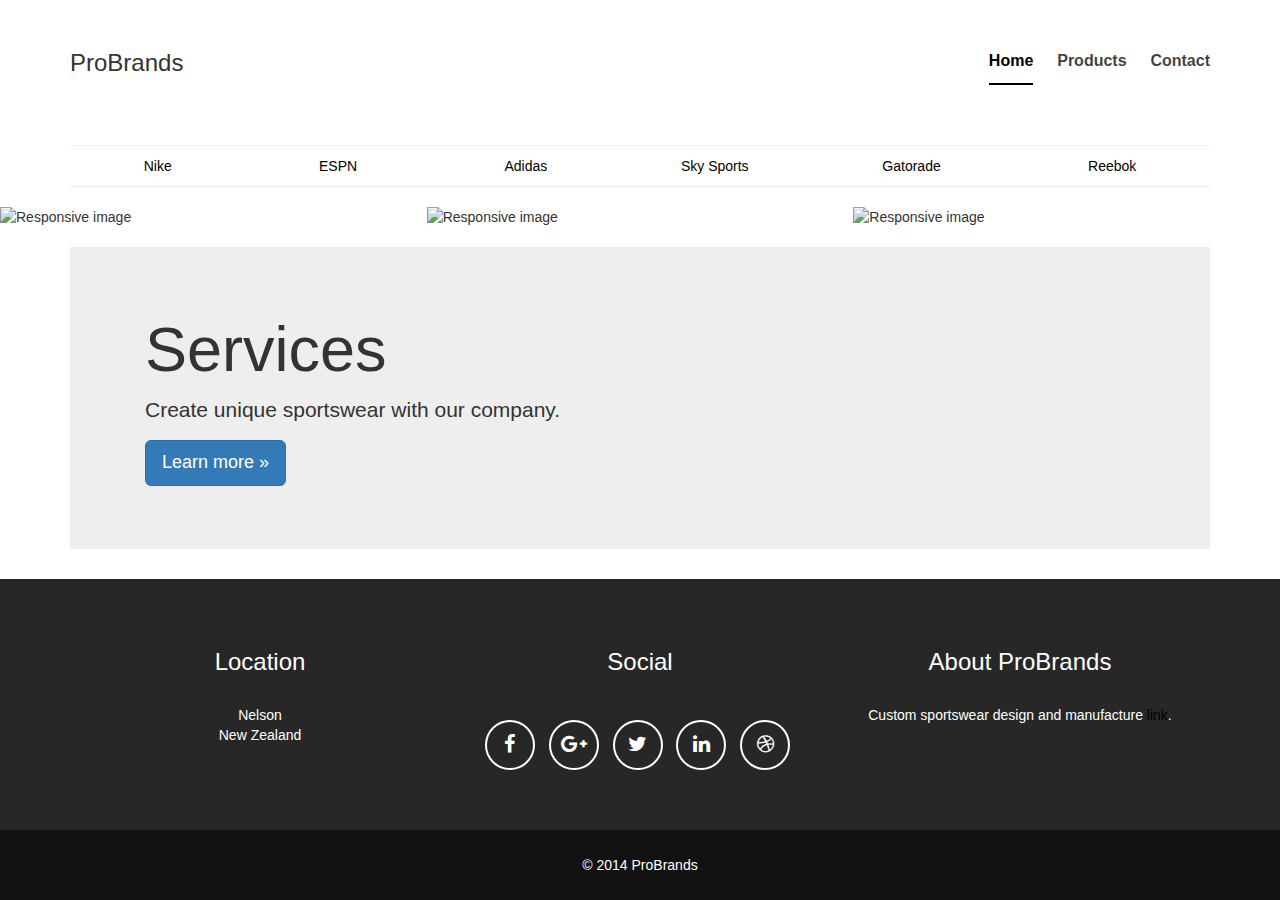
==== index.html @ 6a8154c9 "remove spacing in rows, add placekittens" ====
<!DOCTYPE html>
<html lang="en">
  <head>
    <meta charset="utf-8">
    <meta http-equiv="X-UA-Compatible" content="IE=edge">
    <meta name="viewport" content="width=device-width, initial-scale=1">
    <meta name="description" content="">
    <meta name="author" content="">
    <link rel="icon" href="../../favicon.ico">

    <title>Probrands</title>

    <!-- Bootstrap core CSS -->
    <link href="css/bootstrap.min.css" rel="stylesheet">

    <!-- Custom styles for this template -->
    <link href="css/design.css" rel="stylesheet">

    <!-- FONT AWESOME -->
    <link href="https://maxcdn.bootstrapcdn.com/font-awesome/4.2.0/css/font-awesome.min.css" rel="stylesheet">

  </head>

  <body>
    <div class="container">

      <div class="page-header">
        <div class="masthead clearfix">
          <div class="inner">
            <h3 class="masthead-brand">ProBrands</h3>
            <nav>
              <ul class="nav masthead-nav">
                <li class="active"><a href="#">Home</a></li>
                <li><a href="#">Products</a></li>
                <li><a href="#">Contact</a></li>
              </ul>
            </nav>
          </div>
        </div>
      </div>

      <div role="tabpanel">
        <div class="nav-header">

          <!-- Nav tabs -->
          <ul class="nav nav-pills nav-justified" role="tablist">
            <li role="presentation"><a href="#nike" aria-controls="nike" role="tab" data-toggle="pill">Nike</a></li>
            <li role="presentation"><a href="#espn" aria-controls="espn" role="tab" data-toggle="pill">ESPN</a></li>
            <li role="presentation"><a href="#adidas" aria-controls="adidas" role="tab" data-toggle="pill">Adidas</a></li>
            <li role="presentation"><a href="#skysports" aria-controls="skysports" role="tab" data-toggle="pill">Sky Sports</a></li>
            <li role="presentation"><a href="#gatorade" aria-controls="gatorade" role="tab" data-toggle="pill">Gatorade</a></li>
            <li role="presentation"><a href="#reebok" aria-controls="reebok" role="tab" data-toggle="pill">Reebok</a></li>
          </ul>

        </div>

        <!-- Tab panes -->
        <div class="tab-content">
          <div role="tabpanel" class="tab-pane fade" id="nike">
            <div class="jumbotron">
              <div class="row">
                <div class="col-xs-6">
                  <img src="http://placekitten.com/g/800/600" class="img-responsive" alt="First image">
                </div>
                <div class="col-xs-6">
                  <img src="http://placekitten.com/g/800/600" class="img-responsive" alt="Second image">
                </div>
              </div>
              <p>Nike</p>
            </div>
          </div>
          <div role="tabpanel" class="tab-pane fade" id="espn">
            <div class="jumbotron">
              <div class="row">
                <div class="col-xs-6">
                  <img src="http://placekitten.com/g/800/600" class="img-responsive" alt="First image">
                </div>
                <div class="col-xs-6">
                  <img src="http://placekitten.com/g/800/600" class="img-responsive" alt="Second image">
                </div>
              </div>
              <p>ESPN</p>
            </div>
          </div>
          <div role="tabpanel" class="tab-pane fade" id="adidas">
            <div class="jumbotron">
              <div class="row">
                <div class="col-xs-6">
                  <img src="http://placekitten.com/g/800/600" class="img-responsive" alt="First image">
                </div>
                <div class="col-xs-6">
                  <img src="http://placekitten.com/g/800/600" class="img-responsive" alt="Second image">
                </div>
              </div>
              <p>Adidas</p>
            </div>
          </div>
          <div role="tabpanel" class="tab-pane fade" id="skysports">
            <div class="jumbotron">
              <div class="row">
                <div class="col-xs-6">
                  <img src="http://placekitten.com/g/800/600" class="img-responsive" alt="First image">
                </div>
                <div class="col-xs-6">
                  <img src="http://placekitten.com/g/800/600" class="img-responsive" alt="Second image">
                </div>
              </div>
              <p>Sky Sports</p>
            </div>
          </div>
          <div role="tabpanel" class="tab-pane fade" id="gatorade">
            <div class="jumbotron">
              <div class="row">
                <div class="col-xs-6">
                  <img src="http://placekitten.com/g/800/600" class="img-responsive" alt="First image">
                </div>
                <div class="col-xs-6">
                  <img src="http://placekitten.com/g/800/600" class="img-responsive" alt="Second image">
                </div>
              </div>
              <p>Gatorade</p>
            </div>
          </div>
          <div role="tabpanel" class="tab-pane fade" id="reebok">
            <div class="jumbotron">
              <div class="row">
                <div class="col-xs-6">
                  <img src="http://placekitten.com/g/800/600" class="img-responsive" alt="First image">
                </div>
                <div class="col-xs-6">
                  <img src="http://placekitten.com/g/800/600" class="img-responsive" alt="Second image">
                </div>
              </div>
              <p>Reebok</p>
            </div>
          </div>
        </div>
      </div>
    </div> <!-- /container -->

    <br>

    <div class="row">
      <div class="col-xs-4">
        <img src="http://placekitten.com/g/800/600" class="img-responsive" alt="Responsive image">
      </div>
      <div class="col-xs-4">
        <img src="http://www.allwalls.net/wallpapers/2012/10/Funny-Kitten-1200x1600.jpg" class="img-responsive" alt="Responsive image">
      </div>
      <div class="col-xs-4">
        <img src="http://placekitten.com/g/1600/1200" class="img-responsive" alt="Responsive image">
      </div>
    </div>

    <br>

    <div class="container">

      <div class="jumbotron">
        <div class="container">
          <h1>Services</h1>
          <p>Create unique sportswear with our company.</p>
          <p><a class="btn btn-primary btn-lg" href="#" role="button">Learn more &raquo;</a></p>
        </div>
      </div>

    </div> <!-- /container -->
       
    <!--FOOTER-->
    <footer class="text-center">
        <div class="footer-above">
            <div class="container">
                <div class="row">
                    <div class="footer-col col-md-4">
                        <h3>Location</h3>
                        <p>Nelson<br>New Zealand</p>
                    </div>
                    <div class="footer-col col-md-4">
                        <h3>Social</h3>
                        <ul class="list-inline">
                            <li>
                                <a href="#" class="btn-social btn-outline"><i class="fa fa-fw fa-facebook"></i></a>
                            </li>
                            <li>
                                <a href="#" class="btn-social btn-outline"><i class="fa fa-fw fa-google-plus"></i></a>
                            </li>
                            <li>
                                <a href="#" class="btn-social btn-outline"><i class="fa fa-fw fa-twitter"></i></a>
                            </li>
                            <li>
                                <a href="#" class="btn-social btn-outline"><i class="fa fa-fw fa-linkedin"></i></a>
                            </li>
                            <li>
                                <a href="#" class="btn-social btn-outline"><i class="fa fa-fw fa-dribbble"></i></a>
                            </li>
                        </ul>
                    </div>
                    <div class="footer-col col-md-4">
                        <h3>About ProBrands</h3>
                        <p>Custom sportswear design and manufacture <a href="http://startbootstrap.com">link</a>.</p>
                    </div>
                </div>
            </div>
        </div>
        <div class="footer-below">
            <div class="container">
                <div class="row">
                    <div class="col-lg-12">
                        &copy; 2014 ProBrands
                    </div>
                </div>
            </div>
        </div>
    </footer>

    <!-- Bootstrap core JavaScript
    ================================================== -->
    <!-- Placed at the end of the document so the pages load faster -->
    <script src="https://ajax.googleapis.com/ajax/libs/jquery/1.11.1/jquery.min.js"></script>
    <script src="js/bootstrap.min.js"></script>
  </body>
</html>
---- css/design.css ----
/*
 * Globals
 */

/* Links */
a,
a:focus,
a:hover {
  color: #000;
}

/*
 * Base structure
 */

hr {
  margin-top: 40px;
  margin-bottom: 40px;
}
.jumbotron {
  border-radius: 0px !important;
}
.row {
  margin-right: 0px !important;
  margin-left: 0px !important;
}
.col-xs-1, .col-sm-1, .col-md-1, .col-lg-1, .col-xs-2, .col-sm-2, .col-md-2, .col-lg-2, .col-xs-3, .col-sm-3, .col-md-3, .col-lg-3, .col-xs-4, .col-sm-4, .col-md-4, .col-lg-4, .col-xs-5, .col-sm-5, .col-md-5, .col-lg-5, .col-xs-6, .col-sm-6, .col-md-6, .col-lg-6, .col-xs-7, .col-sm-7, .col-md-7, .col-lg-7, .col-xs-8, .col-sm-8, .col-md-8, .col-lg-8, .col-xs-9, .col-sm-9, .col-md-9, .col-lg-9, .col-xs-10, .col-sm-10, .col-md-10, .col-lg-10, .col-xs-11, .col-sm-11, .col-md-11, .col-lg-11, .col-xs-12, .col-sm-12, .col-md-12, .col-lg-12 {
  padding-right: 0px !important;
  padding-left: 0px !important;
}

/*
 * Header
 */

.page-header {
  border-bottom: none;
}
.nav-header {
  margin-top: 50px;
  border-top: 1px solid #eee;
  border-bottom: 1px solid #eee;
}
.nav-pills > li > a {
  border-radius: 0px;
}
.masthead-brand {
  margin-top: 10px;
  margin-bottom: 10px;
}
.masthead-nav > li {
  display: inline-block;
}
.masthead-nav > li + li {
  margin-left: 20px;
}
.masthead-nav > li > a {
  padding-right: 0;
  padding-left: 0;
  font-size: 16px;
  font-weight: bold;
  color: #404040; /* IE8 proofing */
  color: rgba(0,0,0,.75);
  border-bottom: 2px solid transparent;
}
.masthead-nav > li > a:hover,
.masthead-nav > li > a:focus {
  background-color: transparent;
  border-bottom-color: #BFBFBF;
  border-bottom-color: rgba(0,0,0,.25);
}
.masthead-nav > .active > a,
.masthead-nav > .active > a:hover,
.masthead-nav > .active > a:focus {
  color: #000;
  border-bottom-color: #000;
}

@media (min-width: 768px) {
  .masthead-brand {
    float: left;
  }
  .masthead-nav {
    float: right;
  }
  .icon {
    float: left;
  }
}

/*
 * Footer
 */

footer {
    color: #fff;
}
footer h3 {
    margin-bottom: 30px;
}
footer .footer-above {
    padding-top: 50px;
    background-color: #272727;
}
footer .footer-col {
    margin-bottom: 50px;
}
footer .footer-below {
    padding: 25px 0;
    background-color: #121212;
}
.btn-outline {
    margin-top: 15px;
    border: solid 2px #fff;
    font-size: 20px;
    color: #fff;
    background: 0 0;
    transition: all .3s ease-in-out;
}
.btn-outline:hover,
.btn-outline:focus,
.btn-outline:active,
.btn-outline.active {
    border: solid 2px #fff;
    color: #272727;
    background: #fff;
}
.btn-social {
    display: inline-block;
    width: 50px;
    height: 50px;
    border: 2px solid #fff;
    border-radius: 100%;
    text-align: center;
    font-size: 20px;
    line-height: 45px;
}
.btn:focus,
.btn:active,
.btn.active {
    outline: 0;
}
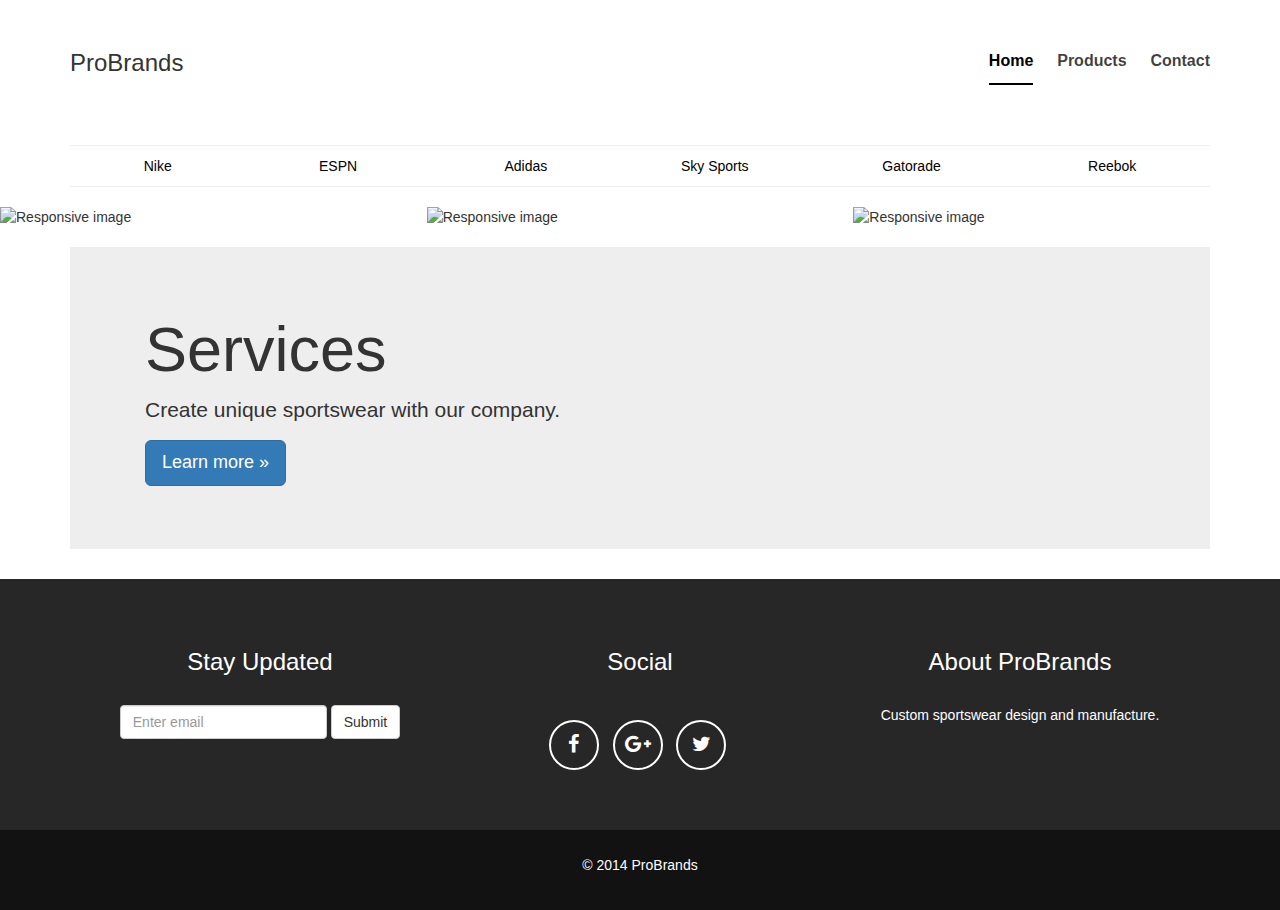
==== commit d32b1512: "next to nothing" ====
--- a/index.html
+++ b/index.html
@@ -1,4 +1,14 @@
 <!DOCTYPE html>
+<!--
+
+██████╗ ██████╗  ██████╗ ██████╗ ██████╗  █████╗ ███╗   ██╗██████╗ ███████╗██╗
+██╔══██╗██╔══██╗██╔═══██╗██╔══██╗██╔══██╗██╔══██╗████╗  ██║██╔══██╗██╔════╝██║
+██████╔╝██████╔╝██║   ██║██████╔╝██████╔╝███████║██╔██╗ ██║██║  ██║███████╗██║
+██╔═══╝ ██╔══██╗██║   ██║██╔══██╗██╔══██╗██╔══██║██║╚██╗██║██║  ██║╚════██║╚═╝
+██║     ██║  ██║╚██████╔╝██████╔╝██║  ██║██║  ██║██║ ╚████║██████╔╝███████║██╗
+╚═╝     ╚═╝  ╚═╝ ╚═════╝ ╚═════╝ ╚═╝  ╚═╝╚═╝  ╚═╝╚═╝  ╚═══╝╚═════╝ ╚══════╝╚═╝
+                                                                              
+-->
 <html lang="en">
   <head>
     <meta charset="utf-8">
@@ -8,7 +18,7 @@
     <meta name="author" content="">
     <link rel="icon" href="../../favicon.ico">
 
-    <title>Probrands</title>
+    <title>ProBrands</title>
 
     <!-- Bootstrap core CSS -->
     <link href="css/bootstrap.min.css" rel="stylesheet">
@@ -16,7 +26,7 @@
     <!-- Custom styles for this template -->
     <link href="css/design.css" rel="stylesheet">
 
-    <!-- FONT AWESOME -->
+    <!-- Font Awesome -->
     <link href="https://maxcdn.bootstrapcdn.com/font-awesome/4.2.0/css/font-awesome.min.css" rel="stylesheet">
 
   </head>
@@ -165,52 +175,53 @@
       </div>
 
     </div> <!-- /container -->
-       
-    <!--FOOTER-->
+
+    <!-- Footer -->
     <footer class="text-center">
-        <div class="footer-above">
-            <div class="container">
-                <div class="row">
-                    <div class="footer-col col-md-4">
-                        <h3>Location</h3>
-                        <p>Nelson<br>New Zealand</p>
-                    </div>
-                    <div class="footer-col col-md-4">
-                        <h3>Social</h3>
-                        <ul class="list-inline">
-                            <li>
-                                <a href="#" class="btn-social btn-outline"><i class="fa fa-fw fa-facebook"></i></a>
-                            </li>
-                            <li>
-                                <a href="#" class="btn-social btn-outline"><i class="fa fa-fw fa-google-plus"></i></a>
-                            </li>
-                            <li>
-                                <a href="#" class="btn-social btn-outline"><i class="fa fa-fw fa-twitter"></i></a>
-                            </li>
-                            <li>
-                                <a href="#" class="btn-social btn-outline"><i class="fa fa-fw fa-linkedin"></i></a>
-                            </li>
-                            <li>
-                                <a href="#" class="btn-social btn-outline"><i class="fa fa-fw fa-dribbble"></i></a>
-                            </li>
-                        </ul>
-                    </div>
-                    <div class="footer-col col-md-4">
-                        <h3>About ProBrands</h3>
-                        <p>Custom sportswear design and manufacture <a href="http://startbootstrap.com">link</a>.</p>
-                    </div>
-                </div>
-            </div>
+      <div class="footer-above">
+        <div class="container">
+          <div class="row">
+            <div class="footer-col col-md-4">
+              <h3>Stay Updated</h3>
+              <form class="form-inline" role="form">
+                <div class="form-group">
+                  <label class="sr-only" for="exampleInputEmail2">Email address</label>
+                  <input type="email" class="form-control" id="email" placeholder="Enter email">
+                  <button type="submit" class="btn btn-default">Submit</button>
+                </div>
+              </form>
+            </div>
+            <div class="footer-col col-md-4">
+              <h3>Social</h3>
+                <ul class="list-inline">
+                  <li>
+                    <a href="http://www.facebook.com/" class="btn-social btn-outline"><i class="fa fa-fw fa-facebook"></i></a>
+                  </li>
+                  <li>
+                    <a href="http://www.google.com/" class="btn-social btn-outline"><i class="fa fa-fw fa-google-plus"></i></a>
+                  </li>
+                  <li>
+                    <a href="http://www.twitter.com/" class="btn-social btn-outline"><i class="fa fa-fw fa-twitter"></i></a>
+                  </li>
+                </ul>
+              </div>
+              <div class="footer-col col-md-4">
+                <h3>About ProBrands</h3>
+                <p>Custom sportswear design and manufacture.</p>
+              </div>
+            </div>
+          </div>
         </div>
         <div class="footer-below">
-            <div class="container">
-                <div class="row">
-                    <div class="col-lg-12">
-                        &copy; 2014 ProBrands
-                    </div>
-                </div>
-            </div>
-        </div>
+          <div class="container">
+            <div class="row">
+              <div class="col-lg-12">
+                <p>&copy; 2014 ProBrands</p>
+              </div>
+            </div>
+          </div>
+        </div>
+      </div>
     </footer>
 
     <!-- Bootstrap core JavaScript
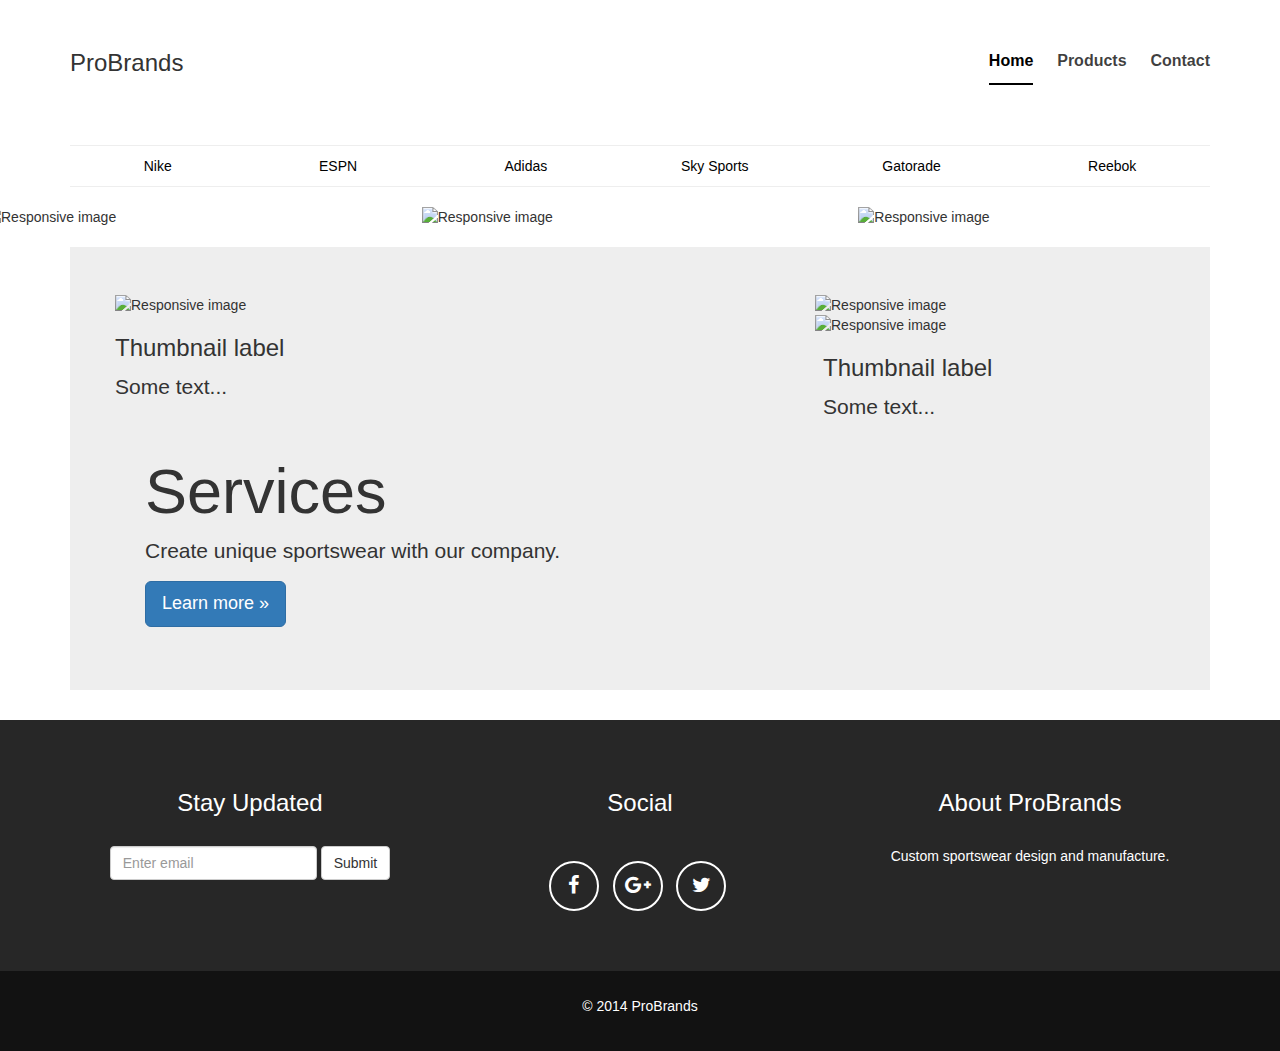
==== commit 219b8a80: "add grid for images" ====
--- a/index.html
+++ b/index.html
@@ -155,25 +155,49 @@
         <img src="http://placekitten.com/g/800/600" class="img-responsive" alt="Responsive image">
       </div>
       <div class="col-xs-4">
-        <img src="http://www.allwalls.net/wallpapers/2012/10/Funny-Kitten-1200x1600.jpg" class="img-responsive" alt="Responsive image">
+        <img src="http://placekitten.com/g/1600/1200" class="img-responsive" alt="Responsive image">
       </div>
       <div class="col-xs-4">
-        <img src="http://placekitten.com/g/1600/1200" class="img-responsive" alt="Responsive image">
+        <img src="http://placekitten.com/g/800/600" class="img-responsive" alt="Responsive image">
       </div>
     </div>
 
     <br>
 
     <div class="container">
-
       <div class="jumbotron">
+
+        <div class="row">
+          <div class="col-md-8 cold-xs-12">
+            <img src="http://placekitten.com/g/1600/1800" class="img-responsive" alt="Responsive image">
+            <div class="caption">
+              <h3>Thumbnail label</h3>
+              <p>Some text...</p>
+            </div>
+          </div>
+          <div class="col-md-4 col-xs-12">
+            <div class="col-md-12 col-xs-4">
+              <img src="http://placekitten.com/g/800/600" class="img-responsive" alt="Responsive image">
+            </div>
+            <div class="col-md-12 col-xs-4">
+              <img src="http://placekitten.com/g/800/600" class="img-responsive" alt="Responsive image">
+            </div>
+            <div class="col-md-12 col-xs-4">
+              <div class="caption spacing">
+                <h3>Thumbnail label</h3>
+                <p>Some text...</p>
+              </div>
+            </div>
+          </div>
+        </div>
+
         <div class="container">
           <h1>Services</h1>
           <p>Create unique sportswear with our company.</p>
           <p><a class="btn btn-primary btn-lg" href="#" role="button">Learn more &raquo;</a></p>
         </div>
-      </div>
-
+
+      </div>
     </div> <!-- /container -->
 
     <!-- Footer -->
--- a/css/design.css
+++ b/css/design.css
@@ -20,13 +20,12 @@
 .jumbotron {
   border-radius: 0px !important;
 }
-.row {
-  margin-right: 0px !important;
-  margin-left: 0px !important;
-}
 .col-xs-1, .col-sm-1, .col-md-1, .col-lg-1, .col-xs-2, .col-sm-2, .col-md-2, .col-lg-2, .col-xs-3, .col-sm-3, .col-md-3, .col-lg-3, .col-xs-4, .col-sm-4, .col-md-4, .col-lg-4, .col-xs-5, .col-sm-5, .col-md-5, .col-lg-5, .col-xs-6, .col-sm-6, .col-md-6, .col-lg-6, .col-xs-7, .col-sm-7, .col-md-7, .col-lg-7, .col-xs-8, .col-sm-8, .col-md-8, .col-lg-8, .col-xs-9, .col-sm-9, .col-md-9, .col-lg-9, .col-xs-10, .col-sm-10, .col-md-10, .col-lg-10, .col-xs-11, .col-sm-11, .col-md-11, .col-lg-11, .col-xs-12, .col-sm-12, .col-md-12, .col-lg-12 {
   padding-right: 0px !important;
   padding-left: 0px !important;
+}
+.spacing {
+  padding-left: 8px;
 }
 
 /*
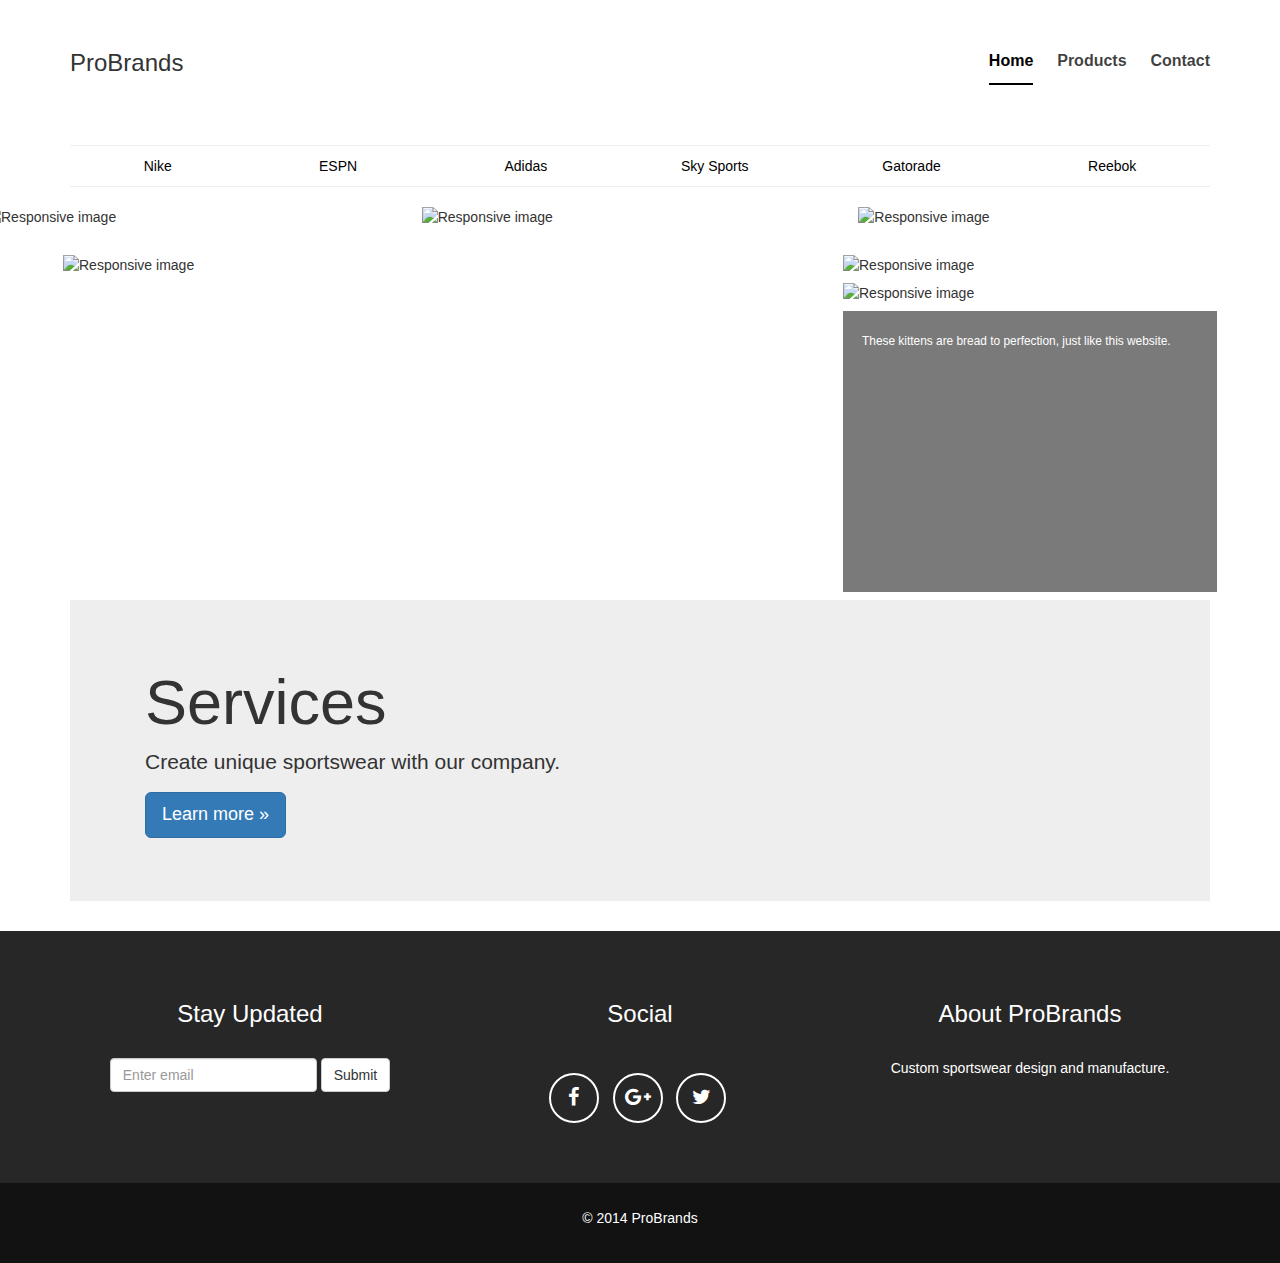
==== commit a1e14ade: "improve grid" ====
--- a/index.html
+++ b/index.html
@@ -151,45 +151,48 @@
     <br>
 
     <div class="row">
-      <div class="col-xs-4">
+      <div class="col-xs-4 gap-none">
         <img src="http://placekitten.com/g/800/600" class="img-responsive" alt="Responsive image">
       </div>
-      <div class="col-xs-4">
+      <div class="col-xs-4 gap-none">
         <img src="http://placekitten.com/g/1600/1200" class="img-responsive" alt="Responsive image">
       </div>
-      <div class="col-xs-4">
+      <div class="col-xs-4 gap-none">
         <img src="http://placekitten.com/g/800/600" class="img-responsive" alt="Responsive image">
       </div>
     </div>
 
     <br>
+
+    <div class="container">
+
+    <div class="row">
+      <div class="col-md-8 cold-xs-12 gap">
+        <div class="gap">
+          <img src="http://placekitten.com/g/1600/1800" class="img-responsive" alt="Responsive image">
+        </div>
+      </div>
+      <div class="col-md-4 col-xs-12 gap">
+        <div class="col-md-12 col-xs-4 gap">
+          <img src="http://placekitten.com/g/800/600" class="img-responsive" alt="Responsive image">
+        </div>
+        <div class="col-md-12 col-xs-4 gap">
+          <img src="http://placekitten.com/g/800/600" class="img-responsive" alt="Responsive image">
+        </div>
+        <div class="col-md-12 col-xs-4 gap">
+          <div class="grid-box">
+            <div class="box-content">
+              <small>These kittens are bread to perfection, just like this website.</small>
+            </div>
+          </div>
+        </div>
+      </div>
+    </div>
+
+  </div>
 
     <div class="container">
       <div class="jumbotron">
-
-        <div class="row">
-          <div class="col-md-8 cold-xs-12">
-            <img src="http://placekitten.com/g/1600/1800" class="img-responsive" alt="Responsive image">
-            <div class="caption">
-              <h3>Thumbnail label</h3>
-              <p>Some text...</p>
-            </div>
-          </div>
-          <div class="col-md-4 col-xs-12">
-            <div class="col-md-12 col-xs-4">
-              <img src="http://placekitten.com/g/800/600" class="img-responsive" alt="Responsive image">
-            </div>
-            <div class="col-md-12 col-xs-4">
-              <img src="http://placekitten.com/g/800/600" class="img-responsive" alt="Responsive image">
-            </div>
-            <div class="col-md-12 col-xs-4">
-              <div class="caption spacing">
-                <h3>Thumbnail label</h3>
-                <p>Some text...</p>
-              </div>
-            </div>
-          </div>
-        </div>
 
         <div class="container">
           <h1>Services</h1>
--- a/css/design.css
+++ b/css/design.css
@@ -20,13 +20,35 @@
 .jumbotron {
   border-radius: 0px !important;
 }
-.col-xs-1, .col-sm-1, .col-md-1, .col-lg-1, .col-xs-2, .col-sm-2, .col-md-2, .col-lg-2, .col-xs-3, .col-sm-3, .col-md-3, .col-lg-3, .col-xs-4, .col-sm-4, .col-md-4, .col-lg-4, .col-xs-5, .col-sm-5, .col-md-5, .col-lg-5, .col-xs-6, .col-sm-6, .col-md-6, .col-lg-6, .col-xs-7, .col-sm-7, .col-md-7, .col-lg-7, .col-xs-8, .col-sm-8, .col-md-8, .col-lg-8, .col-xs-9, .col-sm-9, .col-md-9, .col-lg-9, .col-xs-10, .col-sm-10, .col-md-10, .col-lg-10, .col-xs-11, .col-sm-11, .col-md-11, .col-lg-11, .col-xs-12, .col-sm-12, .col-md-12, .col-lg-12 {
-  padding-right: 0px !important;
-  padding-left: 0px !important;
+.gap {
+  padding-top: 4px;
+  padding-bottom: 4px;
+  padding-right: 4px;
+  padding-left: 4px;
 }
-.spacing {
-  padding-left: 8px;
+.gap-none {
+  padding-right: 0px;
+  padding-left: 0px;
 }
+.grid-box {
+  background-color: #7a7a7a;
+  position: relative;
+  width: 100%;   /* desired width */
+}
+.grid-box:before {
+  content: "";
+  display: block;
+  padding-top: 75%;  /* initial ratio of 1:1*/
+}
+.box-content {
+  color: #fff;
+  position: absolute;
+  top: 0;
+  left: 0;
+  bottom: 0;
+  right: 0;
+  padding: 19px;
+} 
 
 /*
  * Header
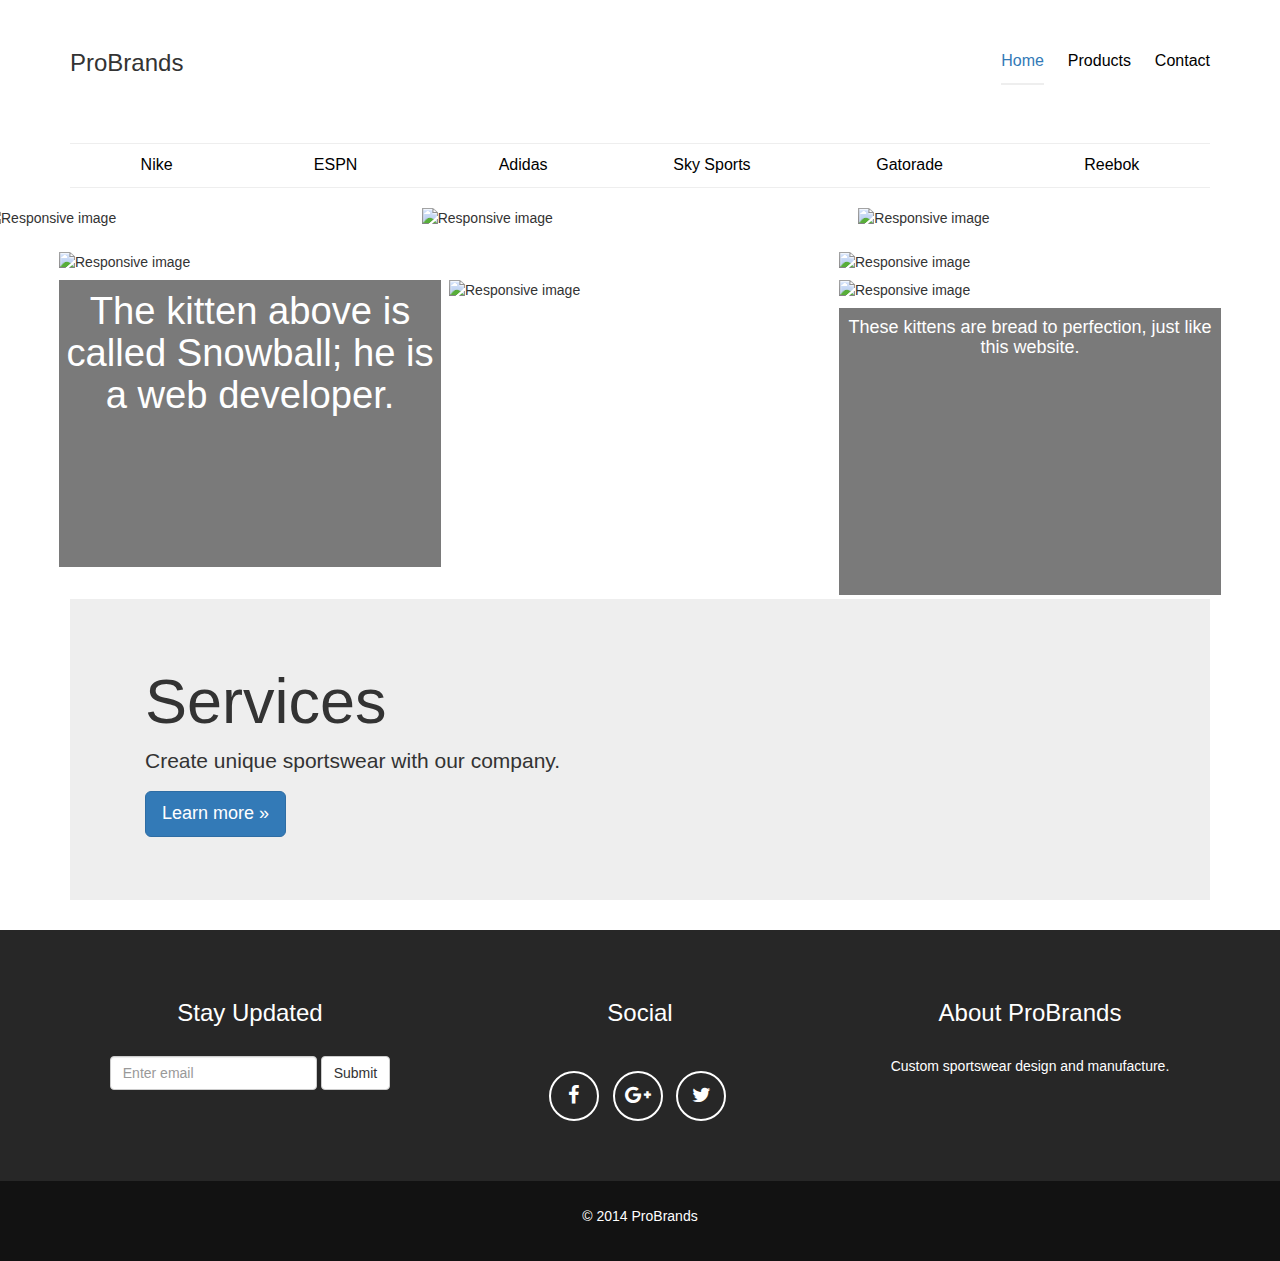
==== commit d428efce: "improve grid, masterhead-nav, carousel, add fittext, jquery mobile swipe" ====
--- a/index.html
+++ b/index.html
@@ -167,12 +167,22 @@
     <div class="container">
 
     <div class="row">
-      <div class="col-md-8 cold-xs-12 gap">
-        <div class="gap">
-          <img src="http://placekitten.com/g/1600/1800" class="img-responsive" alt="Responsive image">
-        </div>
-      </div>
-      <div class="col-md-4 col-xs-12 gap">
+      <div class="col-md-8 cold-xs-12 gap-none">
+        <div class="col-xs-12 gap">
+          <img src="http://placekitten.com/g/1600/1200" class="img-responsive" alt="Responsive image">
+        </div>
+        <div class="col-xs-6 gap">
+          <div class="grid-box">
+            <div class="box-content">
+              <h4 id="box">The kitten above is called Snowball; he is a web developer.</h4>
+            </div>
+          </div>
+        </div>
+        <div class="col-xs-6 gap">
+          <img src="http://placekitten.com/g/800/600" class="img-responsive" alt="Responsive image">
+        </div>
+      </div>
+      <div class="col-md-4 col-xs-12 gap-none">
         <div class="col-md-12 col-xs-4 gap">
           <img src="http://placekitten.com/g/800/600" class="img-responsive" alt="Responsive image">
         </div>
@@ -182,7 +192,7 @@
         <div class="col-md-12 col-xs-4 gap">
           <div class="grid-box">
             <div class="box-content">
-              <small>These kittens are bread to perfection, just like this website.</small>
+              <h4 id="box">These kittens are bread to perfection, just like this website.</h4>
             </div>
           </div>
         </div>
@@ -256,5 +266,9 @@
     <!-- Placed at the end of the document so the pages load faster -->
     <script src="https://ajax.googleapis.com/ajax/libs/jquery/1.11.1/jquery.min.js"></script>
     <script src="js/bootstrap.min.js"></script>
+    <script src="js/jquery.fittext.js"></script>
+    <script>
+      jQuery("#box").fitText();
+    </script>
   </body>
 </html>--- a/css/design.css
+++ b/css/design.css
@@ -41,14 +41,16 @@
   padding-top: 75%;  /* initial ratio of 1:1*/
 }
 .box-content {
-  color: #fff;
   position: absolute;
   top: 0;
   left: 0;
   bottom: 0;
   right: 0;
-  padding: 19px;
-} 
+}
+#box {
+  color: #fff;
+  text-align: center;
+}
 
 /*
  * Header
@@ -58,12 +60,14 @@
   border-bottom: none;
 }
 .nav-header {
-  margin-top: 50px;
+  margin-top: 48px;
   border-top: 1px solid #eee;
   border-bottom: 1px solid #eee;
 }
 .nav-pills > li > a {
   border-radius: 0px;
+  font-size: 16px;
+  font-weight: 500;
 }
 .masthead-brand {
   margin-top: 10px;
@@ -79,22 +83,21 @@
   padding-right: 0;
   padding-left: 0;
   font-size: 16px;
-  font-weight: bold;
-  color: #404040; /* IE8 proofing */
-  color: rgba(0,0,0,.75);
-  border-bottom: 2px solid transparent;
+  font-weight: 500;
+  color: #000;
+  border-bottom: 1px solid transparent;
 }
 .masthead-nav > li > a:hover,
 .masthead-nav > li > a:focus {
   background-color: transparent;
-  border-bottom-color: #BFBFBF;
-  border-bottom-color: rgba(0,0,0,.25);
+  border-bottom-color: #eee;
 }
 .masthead-nav > .active > a,
 .masthead-nav > .active > a:hover,
 .masthead-nav > .active > a:focus {
-  color: #000;
-  border-bottom-color: #000;
+  color: #337ab7;
+  border-bottom-color: #eee;
+  border-bottom-width: 2px;
 }
 
 @media (min-width: 768px) {
@@ -104,9 +107,6 @@
   .masthead-nav {
     float: right;
   }
-  .icon {
-    float: left;
-  }
 }
 
 /*
@@ -114,50 +114,50 @@
  */
 
 footer {
-    color: #fff;
+  color: #fff;
 }
 footer h3 {
-    margin-bottom: 30px;
+  margin-bottom: 30px;
 }
 footer .footer-above {
-    padding-top: 50px;
-    background-color: #272727;
+  padding-top: 50px;
+  background-color: #272727;
 }
 footer .footer-col {
-    margin-bottom: 50px;
+  margin-bottom: 50px;
 }
 footer .footer-below {
-    padding: 25px 0;
-    background-color: #121212;
+  padding: 25px 0;
+  background-color: #121212;
 }
 .btn-outline {
-    margin-top: 15px;
-    border: solid 2px #fff;
-    font-size: 20px;
-    color: #fff;
-    background: 0 0;
-    transition: all .3s ease-in-out;
+  margin-top: 15px;
+  border: solid 2px #fff;
+  font-size: 20px;
+  color: #fff;
+  background: 0 0;
+  transition: all .3s ease-in-out;
 }
 .btn-outline:hover,
 .btn-outline:focus,
 .btn-outline:active,
 .btn-outline.active {
-    border: solid 2px #fff;
-    color: #272727;
-    background: #fff;
+  border: solid 2px #fff;
+  color: #272727;
+  background: #fff;
 }
 .btn-social {
-    display: inline-block;
-    width: 50px;
-    height: 50px;
-    border: 2px solid #fff;
-    border-radius: 100%;
-    text-align: center;
-    font-size: 20px;
-    line-height: 45px;
+  display: inline-block;
+  width: 50px;
+  height: 50px;
+  border: 2px solid #fff;
+  border-radius: 100%;
+  text-align: center;
+  font-size: 20px;
+  line-height: 45px;
 }
 .btn:focus,
 .btn:active,
 .btn.active {
-    outline: 0;
+  outline: 0;
 }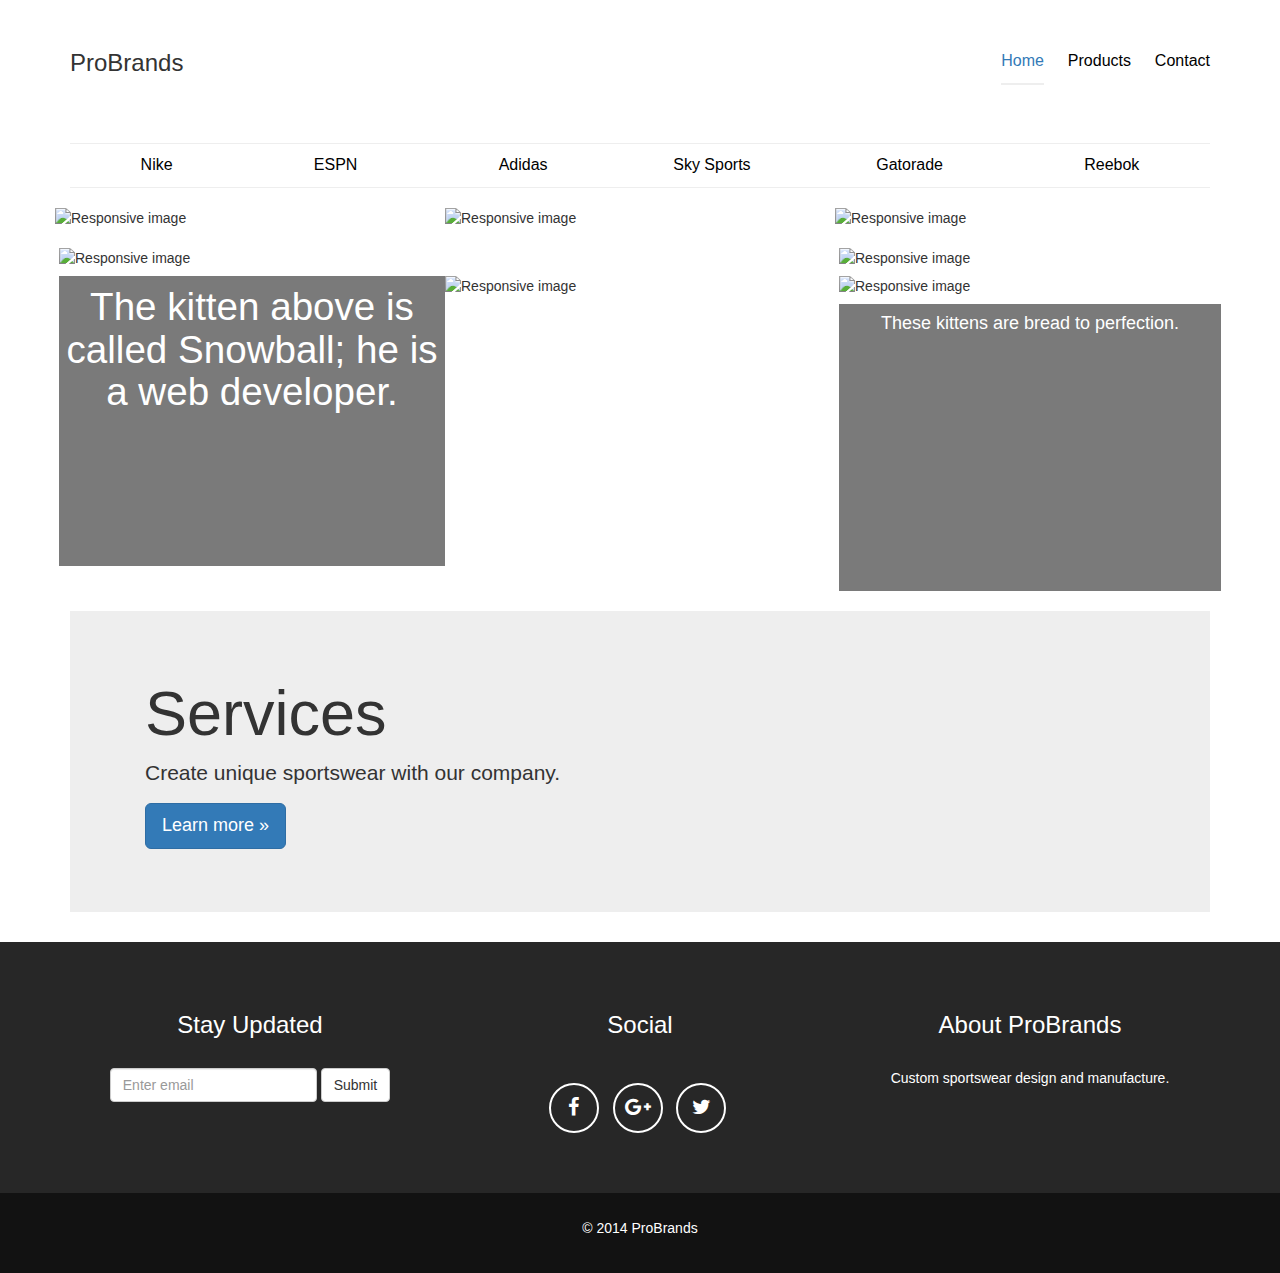
==== commit d7f480fe: "use bootlint to fix bugs" ====
--- a/index.html
+++ b/index.html
@@ -150,56 +150,62 @@
 
     <br>
 
-    <div class="row">
-      <div class="col-xs-4 gap-none">
-        <img src="http://placekitten.com/g/800/600" class="img-responsive" alt="Responsive image">
-      </div>
-      <div class="col-xs-4 gap-none">
-        <img src="http://placekitten.com/g/1600/1200" class="img-responsive" alt="Responsive image">
-      </div>
-      <div class="col-xs-4 gap-none">
-        <img src="http://placekitten.com/g/800/600" class="img-responsive" alt="Responsive image">
+    <div class="container">
+      <div class="row">
+        <div class="col-xs-4 gap-none">
+          <img src="http://placekitten.com/g/800/600" class="img-responsive" alt="Responsive image">
+        </div>
+        <div class="col-xs-4 gap-none">
+          <img src="http://placekitten.com/g/1600/1200" class="img-responsive" alt="Responsive image">
+        </div>
+        <div class="col-xs-4 gap-none">
+          <img src="http://placekitten.com/g/800/600" class="img-responsive" alt="Responsive image">
+        </div>
       </div>
     </div>
 
     <br>
 
     <div class="container">
-
-    <div class="row">
-      <div class="col-md-8 cold-xs-12 gap-none">
-        <div class="col-xs-12 gap">
-          <img src="http://placekitten.com/g/1600/1200" class="img-responsive" alt="Responsive image">
-        </div>
-        <div class="col-xs-6 gap">
-          <div class="grid-box">
-            <div class="box-content">
-              <h4 id="box">The kitten above is called Snowball; he is a web developer.</h4>
-            </div>
-          </div>
-        </div>
-        <div class="col-xs-6 gap">
-          <img src="http://placekitten.com/g/800/600" class="img-responsive" alt="Responsive image">
-        </div>
-      </div>
-      <div class="col-md-4 col-xs-12 gap-none">
-        <div class="col-md-12 col-xs-4 gap">
-          <img src="http://placekitten.com/g/800/600" class="img-responsive" alt="Responsive image">
-        </div>
-        <div class="col-md-12 col-xs-4 gap">
-          <img src="http://placekitten.com/g/800/600" class="img-responsive" alt="Responsive image">
-        </div>
-        <div class="col-md-12 col-xs-4 gap">
-          <div class="grid-box">
-            <div class="box-content">
-              <h4 id="box">These kittens are bread to perfection, just like this website.</h4>
+      <div class="row">
+        <div class="col-md-8 cold-xs-12 gap-none gap-side">
+          <div class="form-group">
+            <div class="col-xs-12 gap">
+              <img src="http://placekitten.com/g/1600/1200" class="img-responsive" alt="Responsive image">
+            </div>
+            <div class="col-xs-6 gap">
+              <div class="grid-box">
+                <div class="box-content">
+                  <h4 id="box">The kitten above is called Snowball; he is a web developer.</h4>
+                </div>
+              </div>
+            </div>
+            <div class="col-xs-6 gap">
+              <img src="http://placekitten.com/g/800/600" class="img-responsive" alt="Responsive image">
+            </div>
+          </div>
+        </div>
+        <div class="col-md-4 col-xs-12 gap-none gap-side">
+          <div class="form-group">
+            <div class="col-md-12 col-xs-4 gap">
+              <img src="http://placekitten.com/g/800/600" class="img-responsive" alt="Responsive image">
+            </div>
+            <div class="col-md-12 col-xs-4 gap">
+              <img src="http://placekitten.com/g/800/600" class="img-responsive" alt="Responsive image">
+            </div>
+            <div class="col-md-12 col-xs-4 gap">
+              <div class="grid-box">
+                <div class="box-content">
+                  <h4 id="box">These kittens are bread to perfection.</h4>
+                </div>
+              </div>
             </div>
           </div>
         </div>
       </div>
     </div>
 
-  </div>
+    <br>
 
     <div class="container">
       <div class="jumbotron">
--- a/css/design.css
+++ b/css/design.css
@@ -21,19 +21,27 @@
   border-radius: 0px !important;
 }
 .gap {
-  padding-top: 4px;
-  padding-bottom: 4px;
-  padding-right: 4px;
-  padding-left: 4px;
+  padding: 4px;
 }
 .gap-none {
-  padding-right: 0px;
-  padding-left: 0px;
+  padding: 0px; /* Reset grid padding */
+}
+@media (min-width: 992px) {
+  .gap {
+    padding: 0px; /* Reset grid padding */
+  }
+  .gap + .gap {
+    padding-top: 8px;
+  }
+  .gap-side {
+    padding-right: 4px;
+    padding-left: 4px;
+  }
 }
 .grid-box {
   background-color: #7a7a7a;
   position: relative;
-  width: 100%;   /* desired width */
+  width: 100%;
 }
 .grid-box:before {
   content: "";
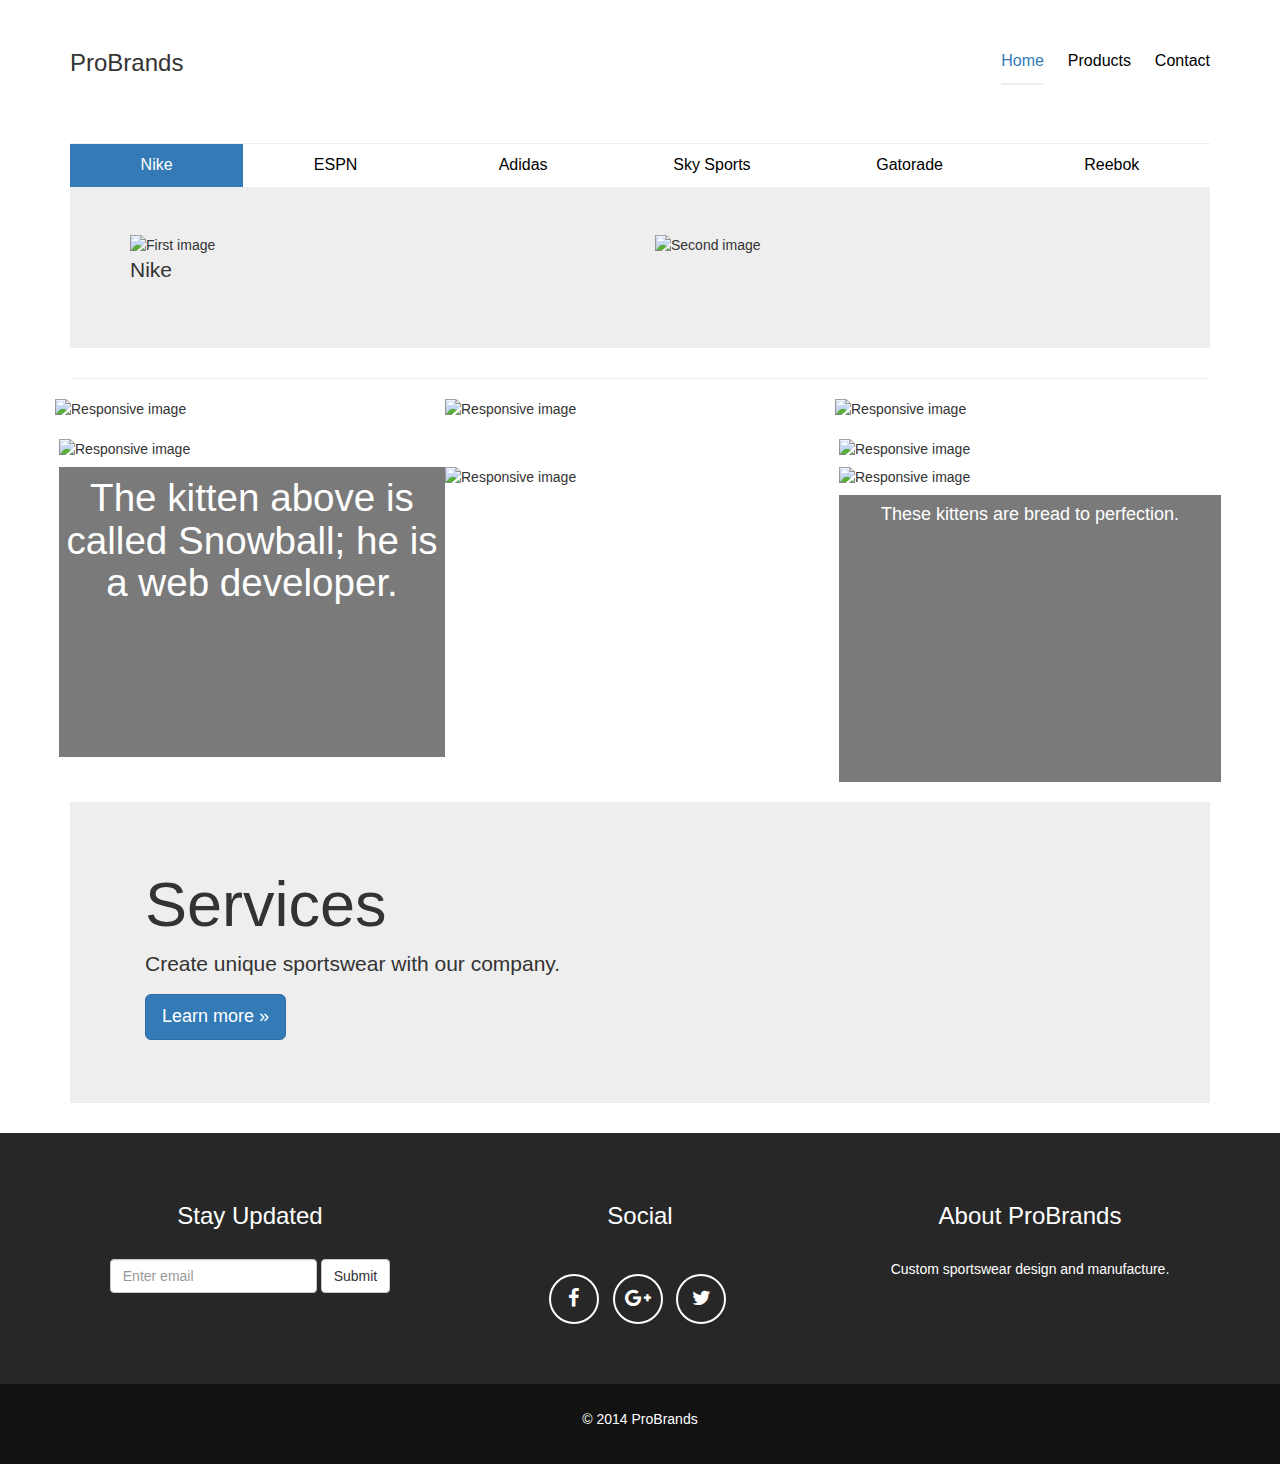
==== commit ca0a63b8: "add AngularJS app" ====
--- a/index.html
+++ b/index.html
@@ -9,7 +9,7 @@
 ╚═╝     ╚═╝  ╚═╝ ╚═════╝ ╚═════╝ ╚═╝  ╚═╝╚═╝  ╚═╝╚═╝  ╚═══╝╚═════╝ ╚══════╝╚═╝
                                                                               
 -->
-<html lang="en">
+<html lang="en" ng-app="probrands">
   <head>
     <meta charset="utf-8">
     <meta http-equiv="X-UA-Compatible" content="IE=edge">
@@ -29,6 +29,11 @@
     <!-- Font Awesome -->
     <link href="https://maxcdn.bootstrapcdn.com/font-awesome/4.2.0/css/font-awesome.min.css" rel="stylesheet">
 
+    <!-- HTML5 shim and Respond.js for IE8 support of HTML5 elements and media queries -->
+    <!--[if lt IE 9]>
+      <script src="https://oss.maxcdn.com/html5shiv/3.7.2/html5shiv.min.js"></script>
+      <script src="https://oss.maxcdn.com/respond/1.4.2/respond.min.js"></script>
+    <![endif]-->
   </head>
 
   <body>
@@ -49,103 +54,109 @@
         </div>
       </div>
 
-      <div role="tabpanel">
-        <div class="nav-header">
-
-          <!-- Nav tabs -->
-          <ul class="nav nav-pills nav-justified" role="tablist">
-            <li role="presentation"><a href="#nike" aria-controls="nike" role="tab" data-toggle="pill">Nike</a></li>
-            <li role="presentation"><a href="#espn" aria-controls="espn" role="tab" data-toggle="pill">ESPN</a></li>
-            <li role="presentation"><a href="#adidas" aria-controls="adidas" role="tab" data-toggle="pill">Adidas</a></li>
-            <li role="presentation"><a href="#skysports" aria-controls="skysports" role="tab" data-toggle="pill">Sky Sports</a></li>
-            <li role="presentation"><a href="#gatorade" aria-controls="gatorade" role="tab" data-toggle="pill">Gatorade</a></li>
-            <li role="presentation"><a href="#reebok" aria-controls="reebok" role="tab" data-toggle="pill">Reebok</a></li>
-          </ul>
-
-        </div>
-
-        <!-- Tab panes -->
-        <div class="tab-content">
-          <div role="tabpanel" class="tab-pane fade" id="nike">
-            <div class="jumbotron">
-              <div class="row">
-                <div class="col-xs-6">
-                  <img src="http://placekitten.com/g/800/600" class="img-responsive" alt="First image">
-                </div>
-                <div class="col-xs-6">
-                  <img src="http://placekitten.com/g/800/600" class="img-responsive" alt="Second image">
-                </div>
-              </div>
-              <p>Nike</p>
-            </div>
-          </div>
-          <div role="tabpanel" class="tab-pane fade" id="espn">
-            <div class="jumbotron">
-              <div class="row">
-                <div class="col-xs-6">
-                  <img src="http://placekitten.com/g/800/600" class="img-responsive" alt="First image">
-                </div>
-                <div class="col-xs-6">
-                  <img src="http://placekitten.com/g/800/600" class="img-responsive" alt="Second image">
-                </div>
-              </div>
-              <p>ESPN</p>
-            </div>
-          </div>
-          <div role="tabpanel" class="tab-pane fade" id="adidas">
-            <div class="jumbotron">
-              <div class="row">
-                <div class="col-xs-6">
-                  <img src="http://placekitten.com/g/800/600" class="img-responsive" alt="First image">
-                </div>
-                <div class="col-xs-6">
-                  <img src="http://placekitten.com/g/800/600" class="img-responsive" alt="Second image">
-                </div>
-              </div>
-              <p>Adidas</p>
-            </div>
-          </div>
-          <div role="tabpanel" class="tab-pane fade" id="skysports">
-            <div class="jumbotron">
-              <div class="row">
-                <div class="col-xs-6">
-                  <img src="http://placekitten.com/g/800/600" class="img-responsive" alt="First image">
-                </div>
-                <div class="col-xs-6">
-                  <img src="http://placekitten.com/g/800/600" class="img-responsive" alt="Second image">
-                </div>
-              </div>
-              <p>Sky Sports</p>
-            </div>
-          </div>
-          <div role="tabpanel" class="tab-pane fade" id="gatorade">
-            <div class="jumbotron">
-              <div class="row">
-                <div class="col-xs-6">
-                  <img src="http://placekitten.com/g/800/600" class="img-responsive" alt="First image">
-                </div>
-                <div class="col-xs-6">
-                  <img src="http://placekitten.com/g/800/600" class="img-responsive" alt="Second image">
-                </div>
-              </div>
-              <p>Gatorade</p>
-            </div>
-          </div>
-          <div role="tabpanel" class="tab-pane fade" id="reebok">
-            <div class="jumbotron">
-              <div class="row">
-                <div class="col-xs-6">
-                  <img src="http://placekitten.com/g/800/600" class="img-responsive" alt="First image">
-                </div>
-                <div class="col-xs-6">
-                  <img src="http://placekitten.com/g/800/600" class="img-responsive" alt="Second image">
-                </div>
-              </div>
-              <p>Reebok</p>
-            </div>
-          </div>
-        </div>
-      </div>
+      <section class="nav-header" ng-controller="TabController as tab">
+        <!-- Nav tabs -->
+        <ul class="nav nav-pills nav-justified">
+          <li ng-class="{ active: tab.isSet(1) }">
+            <a href ng-click="tab.setTab(1)">Nike</a>
+          </li>
+          <li ng-class="{ active: tab.isSet(2) }">
+            <a href ng-click="tab.setTab(2)">ESPN</a>
+          </li>
+          <li ng-class="{ active: tab.isSet(3) }">
+            <a href ng-click="tab.setTab(3)">Adidas</a>
+          </li>
+          <li ng-class="{ active: tab.isSet(4) }">
+            <a href ng-click="tab.setTab(4)">Sky Sports</a>
+          </li>
+          <li ng-class="{ active: tab.isSet(5) }">
+            <a href ng-click="tab.setTab(5)">Gatorade</a>
+          </li>
+          <li ng-class="{ active: tab.isSet(6) }">
+            <a href ng-click="tab.setTab(6)">Reebok</a>
+          </li>
+        </ul>
+
+        <div ng-show="tab.isSet(1)">
+          <div class="jumbotron">
+            <div class="row">
+              <div class="col-xs-6">
+                <img src="http://placekitten.com/g/800/600" class="img-responsive" alt="First image">
+              </div>
+              <div class="col-xs-6">
+                <img src="http://placekitten.com/g/800/600" class="img-responsive" alt="Second image">
+              </div>
+            </div>
+            <p>Nike</p>
+          </div>
+        </div>
+        <div ng-show="tab.isSet(2)">
+          <div class="jumbotron">
+            <div class="row">
+              <div class="col-xs-6">
+                <img src="http://placekitten.com/g/800/600" class="img-responsive" alt="First image">
+              </div>
+              <div class="col-xs-6">
+                <img src="http://placekitten.com/g/800/600" class="img-responsive" alt="Second image">
+              </div>
+            </div>
+            <p>ESPN</p>
+          </div>
+        </div>
+        <div ng-show="tab.isSet(3)">
+          <div class="jumbotron">
+            <div class="row">
+              <div class="col-xs-6">
+                <img src="http://placekitten.com/g/800/600" class="img-responsive" alt="First image">
+              </div>
+              <div class="col-xs-6">
+                <img src="http://placekitten.com/g/800/600" class="img-responsive" alt="Second image">
+              </div>
+            </div>
+            <p>Adidas</p>
+          </div>
+        </div>
+        <div ng-show="tab.isSet(4)">
+          <div class="jumbotron">
+            <div class="row">
+              <div class="col-xs-6">
+                <img src="http://placekitten.com/g/800/600" class="img-responsive" alt="First image">
+              </div>
+              <div class="col-xs-6">
+                <img src="http://placekitten.com/g/800/600" class="img-responsive" alt="Second image">
+              </div>
+            </div>
+            <p>Sky Sports</p>
+          </div>
+        </div>
+        <div ng-show="tab.isSet(5)">
+          <div class="jumbotron">
+            <div class="row">
+              <div class="col-xs-6">
+                <img src="http://placekitten.com/g/800/600" class="img-responsive" alt="First image">
+              </div>
+              <div class="col-xs-6">
+                <img src="http://placekitten.com/g/800/600" class="img-responsive" alt="Second image">
+              </div>
+            </div>
+            <p>Gatorade</p>
+          </div>
+        </div>
+        <div ng-show="tab.isSet(6)">
+          <div class="jumbotron">
+            <div class="row">
+              <div class="col-xs-6">
+                <img src="http://placekitten.com/g/800/600" class="img-responsive" alt="First image">
+              </div>
+              <div class="col-xs-6">
+                <img src="http://placekitten.com/g/800/600" class="img-responsive" alt="Second image">
+              </div>
+            </div>
+            <p>Reebok</p>
+          </div>
+        </div>
+      </section>
+
     </div> <!-- /container -->
 
     <br>
@@ -272,6 +283,8 @@
     <!-- Placed at the end of the document so the pages load faster -->
     <script src="https://ajax.googleapis.com/ajax/libs/jquery/1.11.1/jquery.min.js"></script>
     <script src="js/bootstrap.min.js"></script>
+    <script src="js/angular.min.js"></script>
+    <script src="js/app.js"></script>
     <script src="js/jquery.fittext.js"></script>
     <script>
       jQuery("#box").fitText();
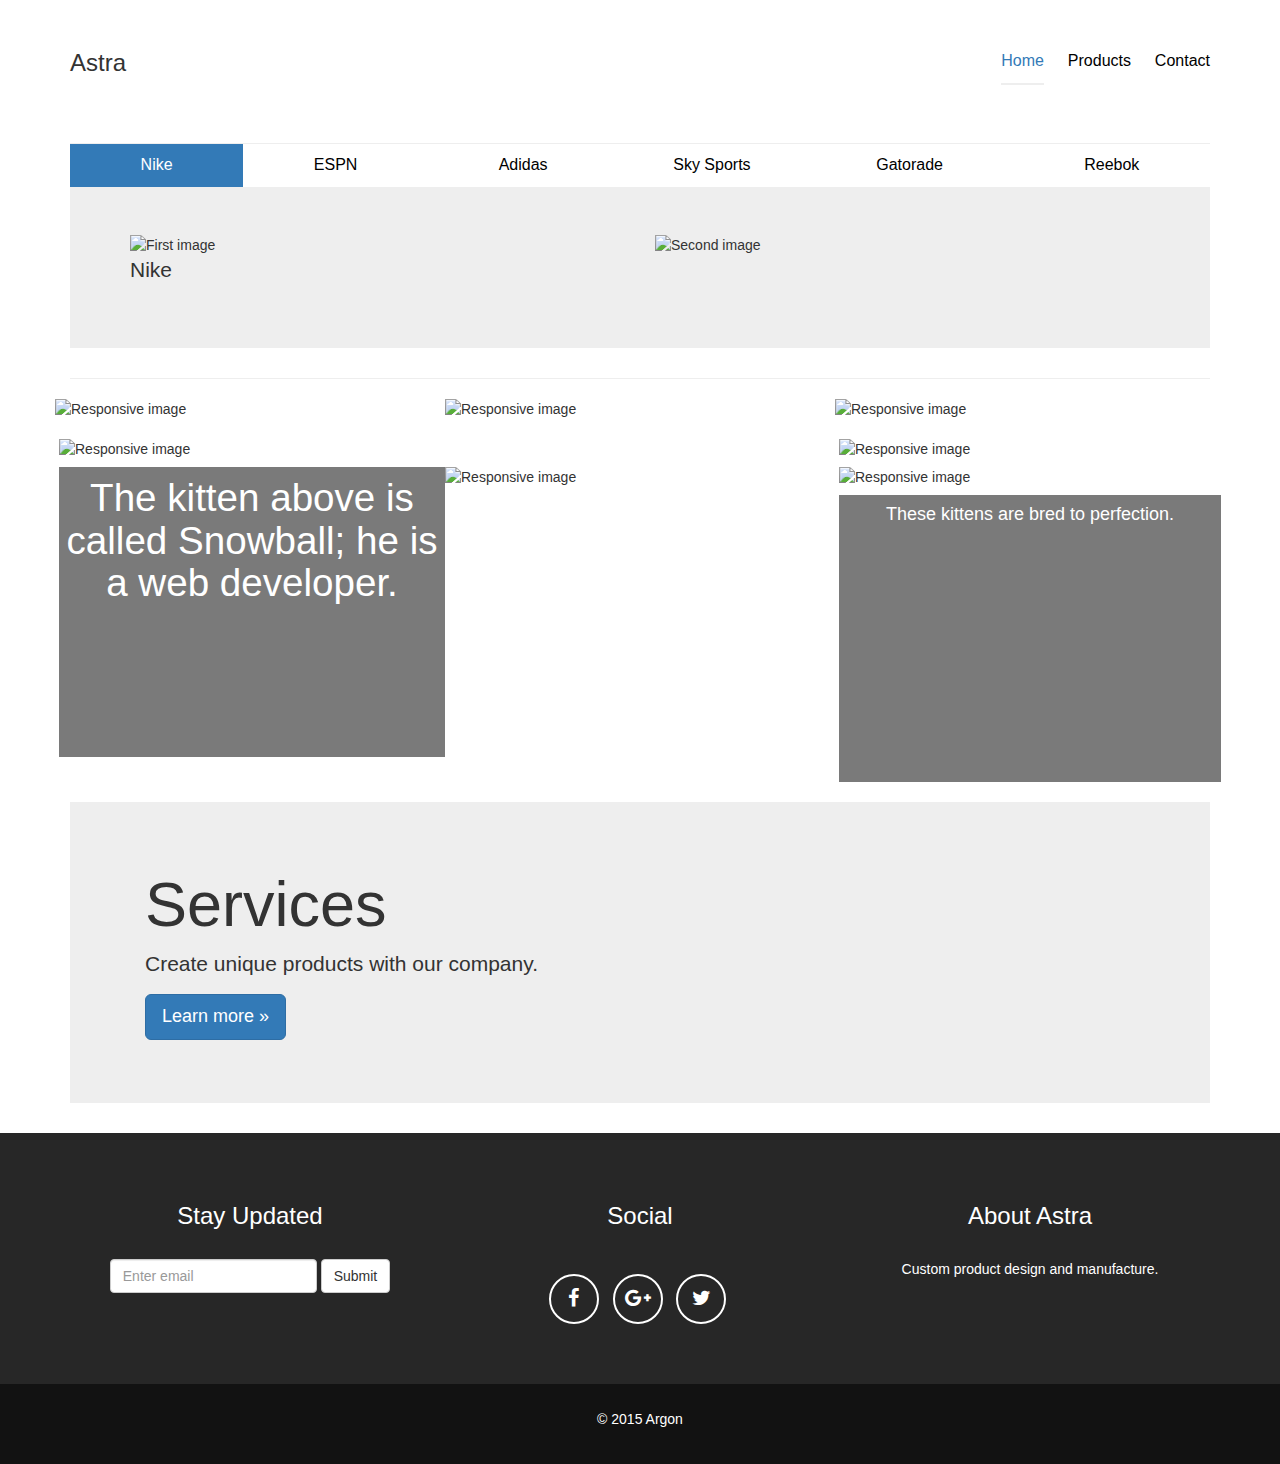
==== commit caaca0ba: "remove branding" ====
--- a/index.html
+++ b/index.html
@@ -1,14 +1,5 @@
 <!DOCTYPE html>
-<!--
-
-██████╗ ██████╗  ██████╗ ██████╗ ██████╗  █████╗ ███╗   ██╗██████╗ ███████╗██╗
-██╔══██╗██╔══██╗██╔═══██╗██╔══██╗██╔══██╗██╔══██╗████╗  ██║██╔══██╗██╔════╝██║
-██████╔╝██████╔╝██║   ██║██████╔╝██████╔╝███████║██╔██╗ ██║██║  ██║███████╗██║
-██╔═══╝ ██╔══██╗██║   ██║██╔══██╗██╔══██╗██╔══██║██║╚██╗██║██║  ██║╚════██║╚═╝
-██║     ██║  ██║╚██████╔╝██████╔╝██║  ██║██║  ██║██║ ╚████║██████╔╝███████║██╗
-╚═╝     ╚═╝  ╚═╝ ╚═════╝ ╚═════╝ ╚═╝  ╚═╝╚═╝  ╚═╝╚═╝  ╚═══╝╚═════╝ ╚══════╝╚═╝
-                                                                              
--->
+
 <html lang="en" ng-app="probrands">
   <head>
     <meta charset="utf-8">
@@ -18,7 +9,7 @@
     <meta name="author" content="">
     <link rel="icon" href="../../favicon.ico">
 
-    <title>ProBrands</title>
+    <title>Astra</title>
 
     <!-- Bootstrap core CSS -->
     <link href="css/bootstrap.min.css" rel="stylesheet">
@@ -42,7 +33,7 @@
       <div class="page-header">
         <div class="masthead clearfix">
           <div class="inner">
-            <h3 class="masthead-brand">ProBrands</h3>
+            <h3 class="masthead-brand">Astra</h3>
             <nav>
               <ul class="nav masthead-nav">
                 <li class="active"><a href="#">Home</a></li>
@@ -207,7 +198,7 @@
             <div class="col-md-12 col-xs-4 gap">
               <div class="grid-box">
                 <div class="box-content">
-                  <h4 id="box">These kittens are bread to perfection.</h4>
+                  <h4 id="box">These kittens are bred to perfection.</h4>
                 </div>
               </div>
             </div>
@@ -223,7 +214,7 @@
 
         <div class="container">
           <h1>Services</h1>
-          <p>Create unique sportswear with our company.</p>
+          <p>Create unique products with our company.</p>
           <p><a class="btn btn-primary btn-lg" href="#" role="button">Learn more &raquo;</a></p>
         </div>
 
@@ -260,8 +251,8 @@
                 </ul>
               </div>
               <div class="footer-col col-md-4">
-                <h3>About ProBrands</h3>
-                <p>Custom sportswear design and manufacture.</p>
+                <h3>About Astra</h3>
+                <p>Custom product design and manufacture.</p>
               </div>
             </div>
           </div>
@@ -270,7 +261,7 @@
           <div class="container">
             <div class="row">
               <div class="col-lg-12">
-                <p>&copy; 2014 ProBrands</p>
+                <p>&copy; 2015 Argon</p>
               </div>
             </div>
           </div>
